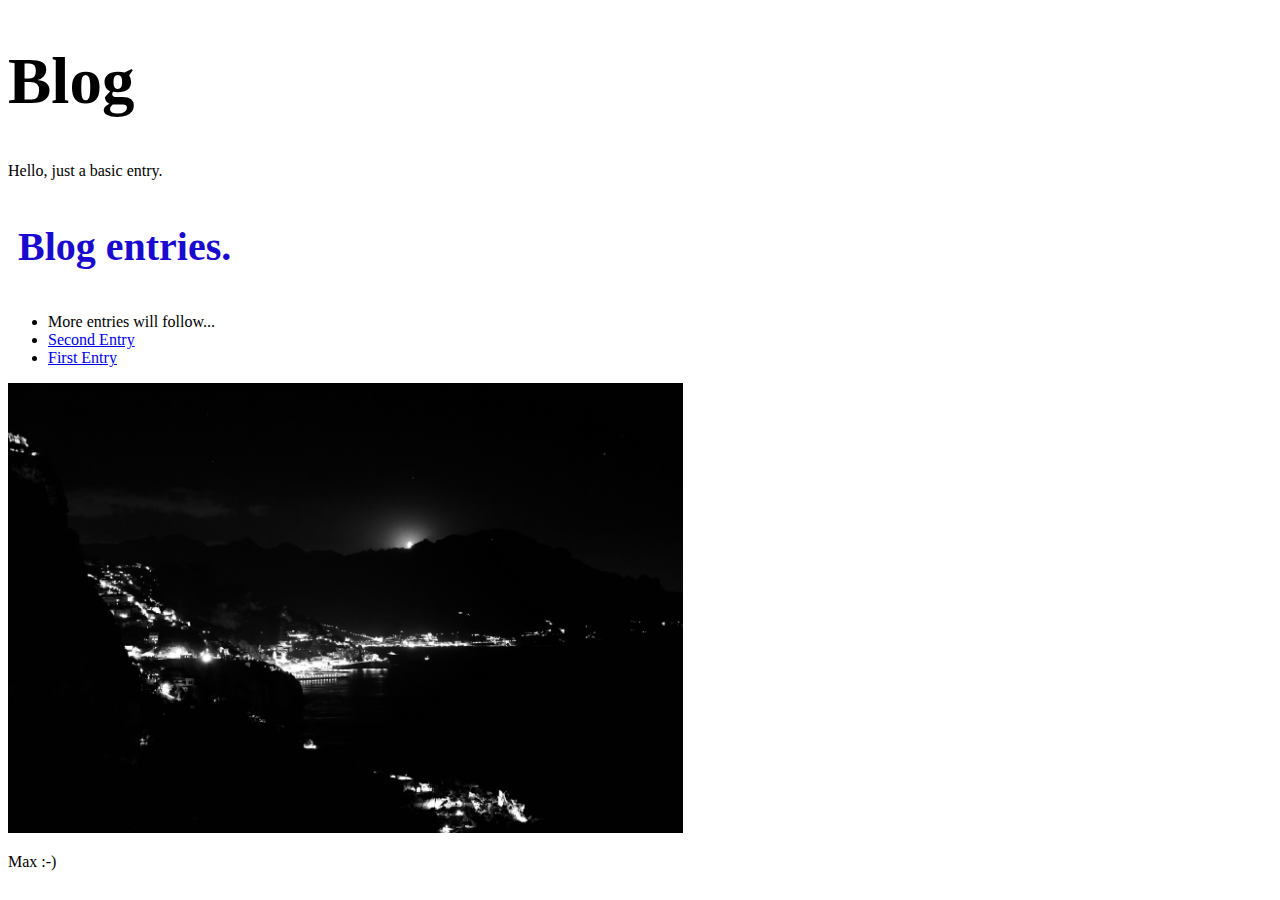
==== blog/index.html @ 96a09165 "Updating" ====
<!DOCTYPE html>
<html>
  <head>
    <meta charset="utf-8">
    <link rel="stylesheet" href="/main.css">
    <title>Web Portfolio of Max</title>
  </head>
  <body>
    <h1 class="title">Blog</h1>

    <p>Hello, just a basic entry.</p>

    <h2>Blog entries.</h2>
    
    <!-- Here will be a list of all the blog entries. -->
    <ul>
      <li>More entries will follow...</li>
      <li><a href="second-entry/">Second Entry</a></li>
      <li><a href="first-entry/">First Entry</a></li>
    </ul>

    <img src="../DSC_2042.jpeg" alt="View">

    <p>Max :-)</p>
  </body>
</html>
---- main.css ----
h2 {
    /*background-color: #f5f5f5;*/
    color: #1a0acf;
    padding: 10px;
    font-size: 40px;
  }

  img{
    max-width:900px;
    max-height:450px;
}

p {
    width: 60%;
}

.title {
    font-size: 65px;
}
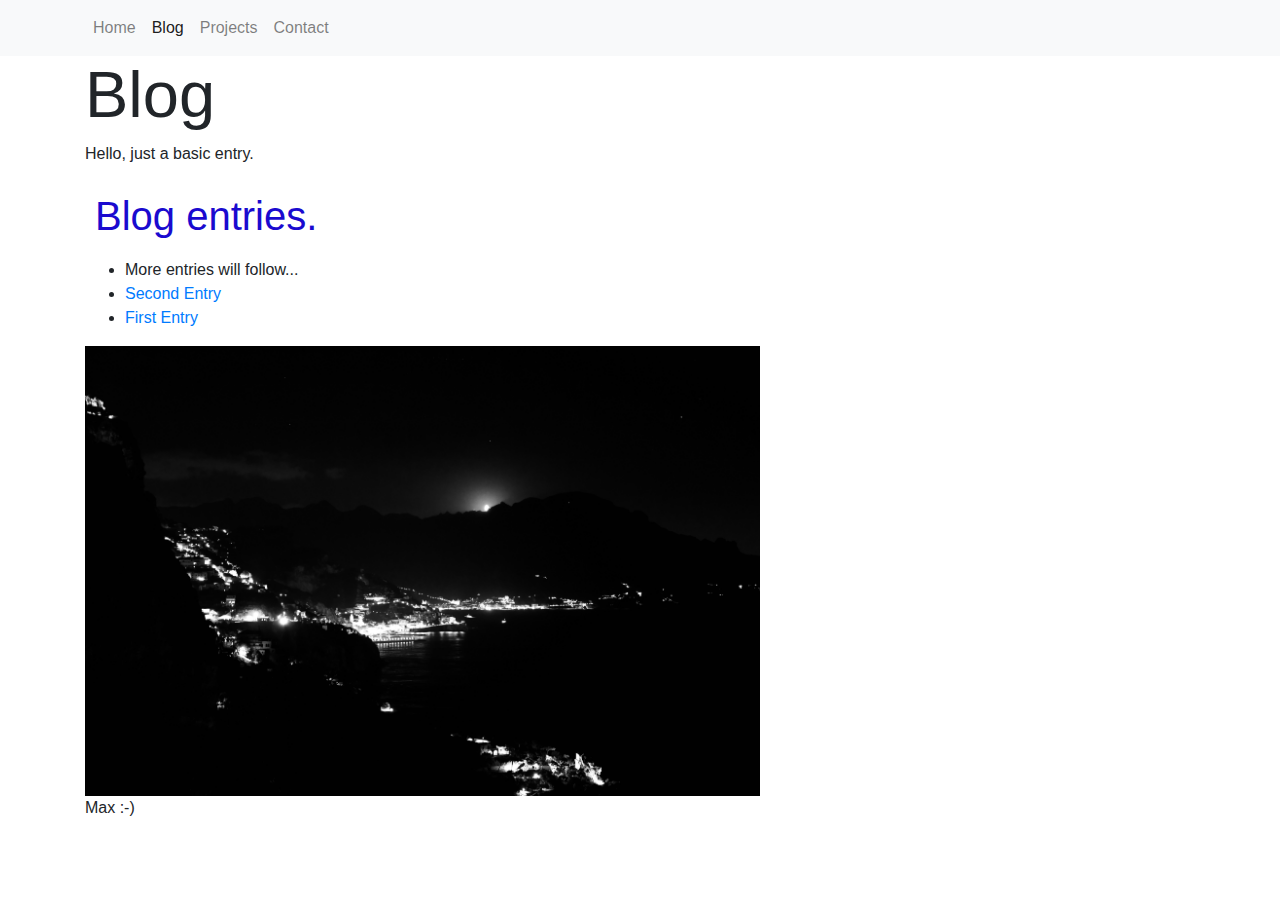
==== commit 1f9b4d34: "Updating" ====
--- a/blog/index.html
+++ b/blog/index.html
@@ -2,25 +2,48 @@
 <html>
   <head>
     <meta charset="utf-8">
+    <meta name="viewport" content="width=device-width, initial-scale=1">
+    <link rel="stylesheet" href="https://stackpath.bootstrapcdn.com/bootstrap/4.1.3/css/bootstrap.min.css">
     <link rel="stylesheet" href="/main.css">
     <title>Web Portfolio of Max</title>
   </head>
   <body>
-    <h1 class="title">Blog</h1>
+    <nav class="navbar navbar-expand-lg navbar-light bg-light">
+      <div class="container">
+        <button class="navbar-toggler" type="button" data-toggle="collapse" data-target="#navbarMenu">
+          <span class="navbar-toggler-icon"></span>
+        </button>
+        <div class="collapse navbar-collapse" id="navbarMenu">
+          <ul class="navbar-nav">
+            <li><a class="nav-link" href="/">Home</a></li>
+            <li><a class="nav-link active" href="/blog/">Blog</a></li>
+            <li><a class="nav-link" href="/projects/">Projects</a></li>
+            <li><a class="nav-link" href="/contact/">Contact</a></li>
+          </ul>
+        </div>
+      </div>
+    </nav>
 
-    <p>Hello, just a basic entry.</p>
+    <div class="container">
+      <h1 class="title">Blog</h1>
 
-    <h2>Blog entries.</h2>
-    
-    <!-- Here will be a list of all the blog entries. -->
-    <ul>
-      <li>More entries will follow...</li>
-      <li><a href="second-entry/">Second Entry</a></li>
-      <li><a href="first-entry/">First Entry</a></li>
-    </ul>
+      <p>Hello, just a basic entry.</p>
 
-    <img src="../DSC_2042.jpeg" alt="View">
+      <h2>Blog entries.</h2>
+      
+      <!-- Here will be a list of all the blog entries. -->
+      <ul>
+        <li>More entries will follow...</li>
+        <li><a href="second-entry/">Second Entry</a></li>
+        <li><a href="first-entry/">First Entry</a></li>
+      </ul>
 
-    <p>Max :-)</p>
+      <img src="../DSC_2042.jpeg" alt="View">
+
+      <p>Max :-)</p>
+    </div>
+    <script src="https://code.jquery.com/jquery-3.3.1.slim.min.js"></script>
+    <script src="https://cdnjs.cloudflare.com/ajax/libs/popper.js/1.14.3/umd/popper.min.js"></script>
+    <script src="https://stackpath.bootstrapcdn.com/bootstrap/4.1.3/js/bootstrap.min.js"></script>
   </body>
 </html>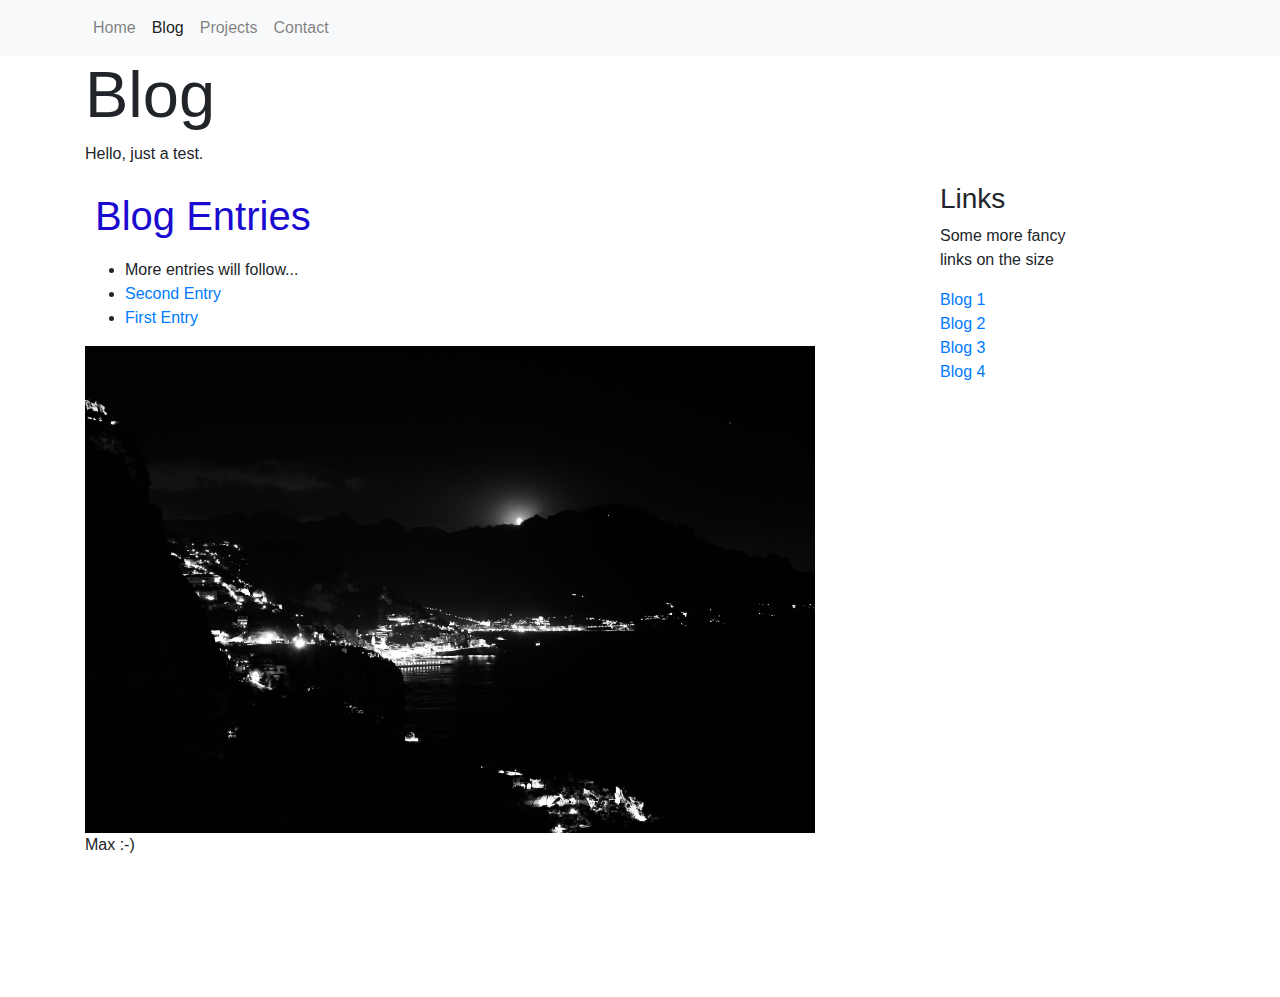
==== commit db7a525b: "Updating" ====
--- a/blog/index.html
+++ b/blog/index.html
@@ -27,18 +27,33 @@
     <div class="container">
       <h1 class="title">Blog</h1>
 
-      <p>Hello, just a basic entry.</p>
+      <p>Hello, just a test.</p>
 
-      <h2>Blog entries.</h2>
-      
-      <!-- Here will be a list of all the blog entries. -->
-      <ul>
-        <li>More entries will follow...</li>
-        <li><a href="second-entry/">Second Entry</a></li>
-        <li><a href="first-entry/">First Entry</a></li>
-      </ul>
-
-      <img src="../DSC_2042.jpeg" alt="View">
+      <div class="row">
+        <div class="col-sm-8">
+          <h2>Blog Entries</h2>
+          <ul>
+            <li>More entries will follow...</li>
+            <li><a href="second-entry/">Second Entry</a></li>
+            <li><a href="first-entry/">First Entry</a></li>
+          </ul>
+          <div class="imgbox">
+            <img class="center-fit" src="../DSC_2042.jpeg" alt="View">
+          </div>
+        </div>
+        <div class="col-sm-3 offset-sm-1">
+          <h3>Links</h3>
+            <p>
+              Some more fancy links on the size
+            </p>
+            <ul class="list-unstyled">
+              <li><a href="#">Blog 1</a></li>
+              <li><a href="#">Blog 2</a></li>
+              <li><a href="#">Blog 3</a></li>
+              <li><a href="#">Blog 4</a></li>
+            </ul>
+        </div>
+      </div>
 
       <p>Max :-)</p>
     </div>
--- a/main.css
+++ b/main.css
@@ -16,4 +16,15 @@
 
 .title {
     font-size: 65px;
+}
+
+.imgbox {
+    display: grid;
+    height: 100%;
+}
+
+.center-fit {
+    max-width: 100%;
+    max-height: 100vh;
+    /*margin: auto;*/
 }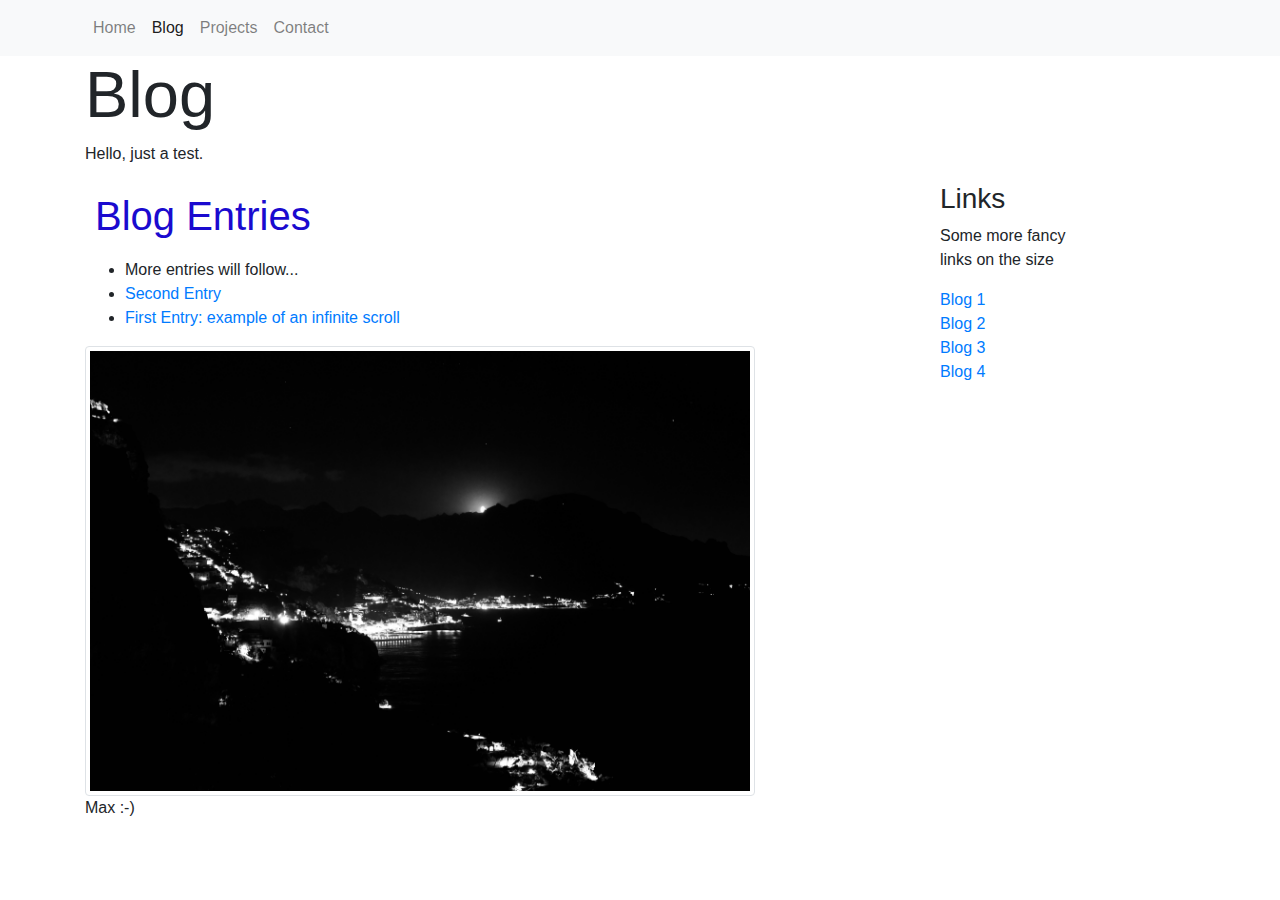
==== commit 931a3665: "Demo 2" ====
--- a/blog/index.html
+++ b/blog/index.html
@@ -1,8 +1,14 @@
 <!DOCTYPE html>
+
+<!-- 
+  This is inspired by:
+  https://webdesign.tutsplus.com/tutorials/how-to-implement-infinite-scrolling-with-javascript--cms-37055
+-->
+
 <html>
   <head>
     <meta charset="utf-8">
-    <meta name="viewport" content="width=device-width, initial-scale=1">
+    <meta name="viewport" content="width=device-width">
     <link rel="stylesheet" href="https://stackpath.bootstrapcdn.com/bootstrap/4.1.3/css/bootstrap.min.css">
     <link rel="stylesheet" href="/main.css">
     <title>Web Portfolio of Max</title>
@@ -35,11 +41,9 @@
           <ul>
             <li>More entries will follow...</li>
             <li><a href="second-entry/">Second Entry</a></li>
-            <li><a href="first-entry/">First Entry</a></li>
+            <li><a href="first-entry/">First Entry: example of an <strong></strong>infinite scroll</strong></a></li>
           </ul>
-          <div class="imgbox">
-            <img class="center-fit" src="../DSC_2042.jpeg" alt="View">
-          </div>
+          <img class="img-fluid img-thumbnail"  src="../DSC_2042.jpeg" alt="View">
         </div>
         <div class="col-sm-3 offset-sm-1">
           <h3>Links</h3>
--- a/main.css
+++ b/main.css
@@ -18,6 +18,8 @@
     font-size: 65px;
 }
 
+
+/*
 .imgbox {
     display: grid;
     height: 100%;
@@ -26,5 +28,6 @@
 .center-fit {
     max-width: 100%;
     max-height: 100vh;
-    /*margin: auto;*/
-}+    
+}
+*/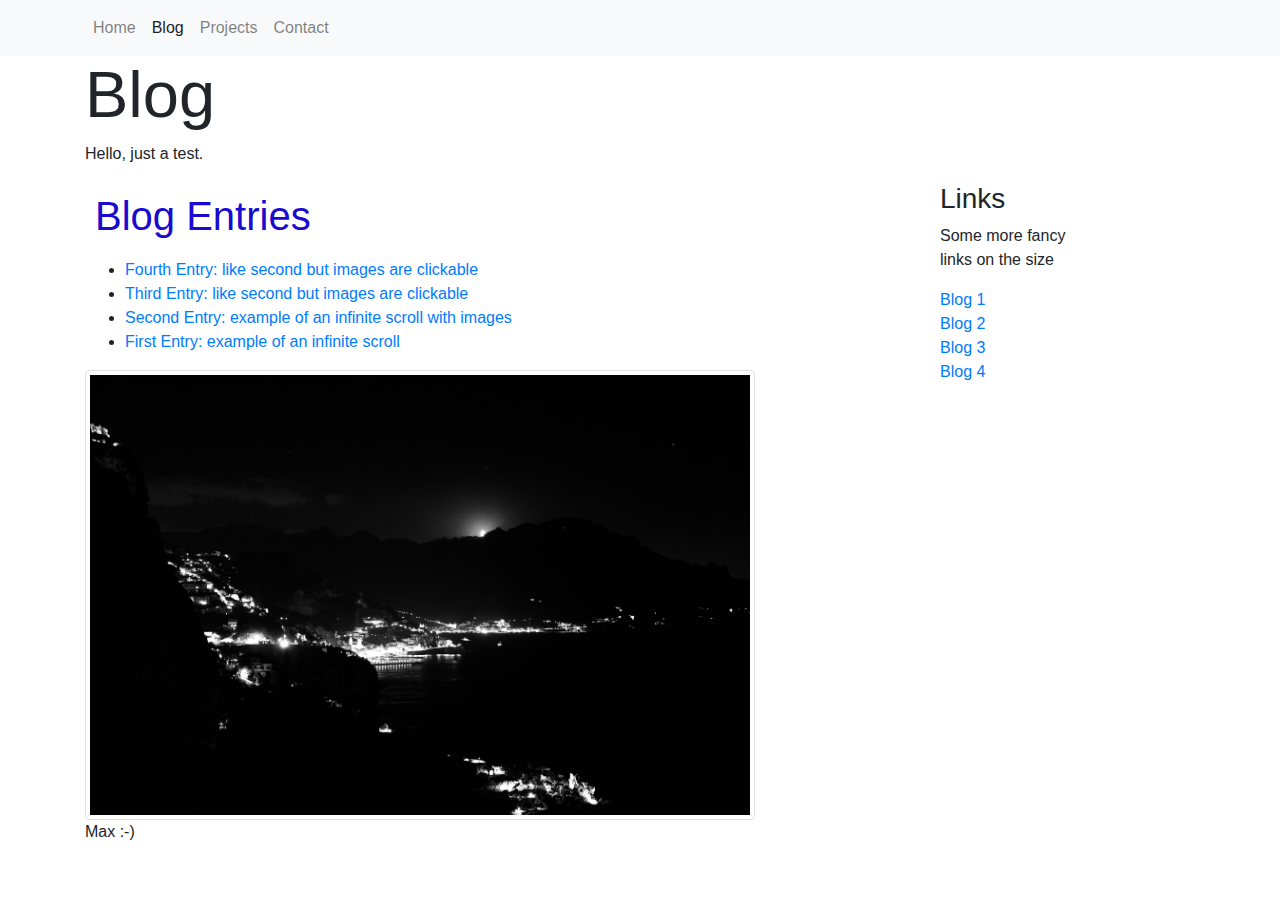
==== commit 94b4f8a3: "Turning images into active buttons" ====
--- a/blog/index.html
+++ b/blog/index.html
@@ -39,8 +39,9 @@
         <div class="col-sm-8">
           <h2>Blog Entries</h2>
           <ul>
-            <li>More entries will follow...</li>
-            <li><a href="second-entry/">Second Entry</a></li>
+            <li><a href="fourth-entry/">Fourth Entry: like second but images are clickable</a></li>
+            <li><a href="third-entry/">Third Entry: like second but images are clickable</a></li>
+            <li><a href="second-entry/">Second Entry: example of an <strong></strong>infinite scroll</strong> with images</a></li>
             <li><a href="first-entry/">First Entry: example of an <strong></strong>infinite scroll</strong></a></li>
           </ul>
           <img class="img-fluid img-thumbnail"  src="../DSC_2042.jpeg" alt="View">
